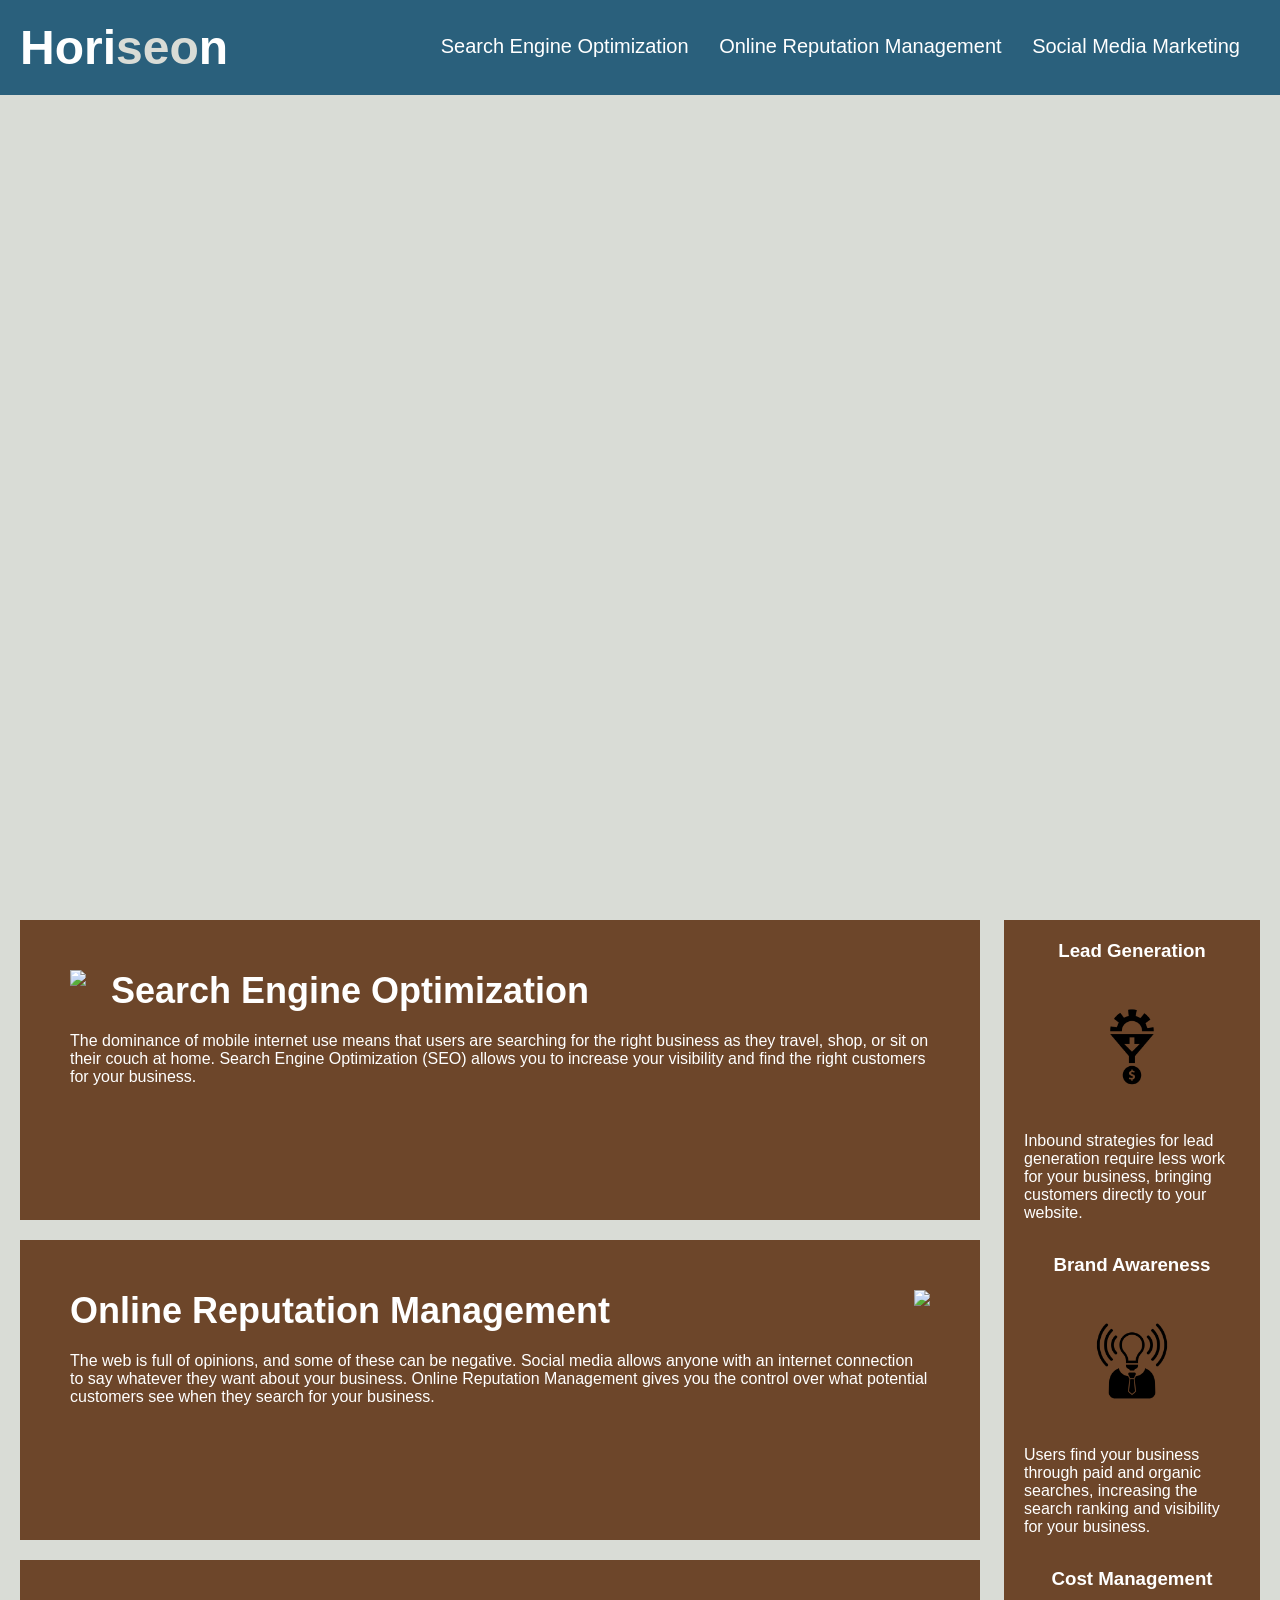
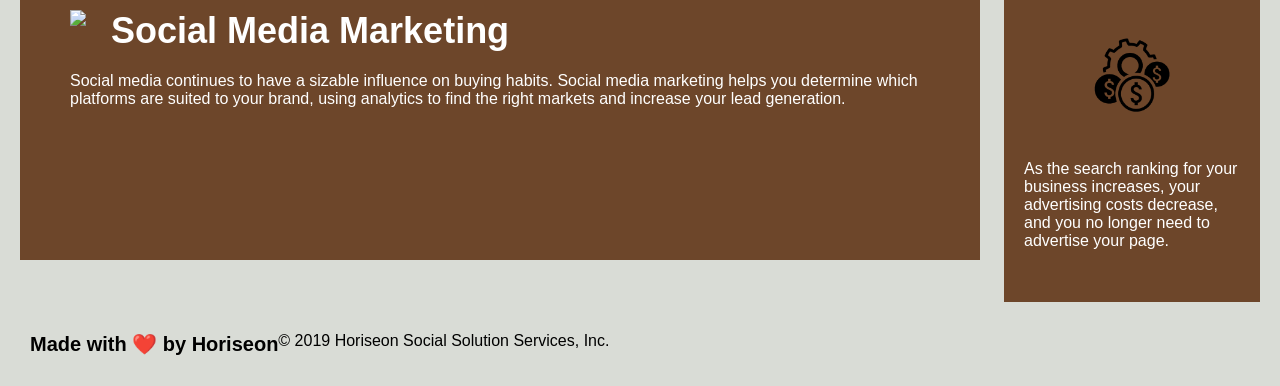
==== index.html @ 677a291e "fixed 1st challenge" ====
<!DOCTYPE html>
<html lang="en-us">

<head>
    <meta charset="UTF-8" />
    <link rel="stylesheet" href="./style.css">
    <title>website</title>
</head>

<body>
    <header class="header">
        <h1>Hori<span class="seo">seo</span>n</h1>
        <div>
            <ul>
                <li>
                    <a href="#search-engine-optimization">Search Engine Optimization</a>
                </li>
                <li>
                    <a href="#online-reputation-management">Online Reputation Management</a>
                </li>
                <li>
                    <a href="#social-media-marketing">Social Media Marketing</a>
                </li>
            </ul>
        </header>
    </div>
    <div class="hero"></div>
    <div class="content">
        <div class="search-engine-optimization">
            <img src="./search-engine-optimization.jpg" class="float-left" />
            <h2>Search Engine Optimization</h2>
            <p>
                The dominance of mobile internet use means that users are searching for the right business as they travel, shop, or sit on their couch at home. Search Engine Optimization (SEO) allows you to increase your visibility and find the right customers for your business.
            </p>
        </div>
        <div id="online-reputation-management" class="online-reputation-management">
            <img src="./online-reputation-management.jpg" class="float-right" />
            <h2>Online Reputation Management</h2>
            <p>
                The web is full of opinions, and some of these can be negative. Social media allows anyone with an internet connection to say whatever they want about your business. Online Reputation Management gives you the control over what potential customers see when they search for your business.
            </p>
        </div>
        <div id="social-media-marketing" class="social-media-marketing">
            <img src="./social-media-marketing.jpg" class="float-left" />
            <h2>Social Media Marketing</h2>
            <p>
                Social media continues to have a sizable influence on buying habits. Social media marketing helps you determine which platforms are suited to your brand, using analytics to find the right markets and increase your lead generation.
            </p>
        </div>
    </div>
    <div class="benefits">
        <div class="benefit-lead">
            <h3>Lead Generation</h3>
            <img src="./lead-generation.png" />
            <p>
                Inbound strategies for lead generation require less work for your business, bringing customers directly to your website.
            </p>
        </div>
        <div class="benefit-brand">
            <h3>Brand Awareness</h3>
            <img src="./brand-awareness.png" />
            <p>
                Users find your business through paid and organic searches, increasing the search ranking and visibility for your business.
            </p>
        </div>
        <div class="benefit-cost">
            <h3>Cost Management</h3>
            <img src="./cost-management.png" />
            <p>
                As the search ranking for your business increases, your advertising costs decrease, and you no longer need to advertise your page.
            </p>
        </div>
    </div>
    <div class="footer">
        <h2>Made with ❤️️ by Horiseon</h2>
        <p>
            &copy; 2019 Horiseon Social Solution Services, Inc.
        </p>
    </div>
</body>

</html>
---- style.css ----
* {
    box-sizing: border-box;
    padding: 0;
    margin: 0;
}

body {
    background-color: #d9dcd6;
    justify-content: flex-start;
    
}

.header {
    flex-wrap: wrap;
    min-width: 768px;
    padding: 20px;
    font-family: 'Trebuchet MS', 'Lucida Sans Unicode', 'Lucida Grande', 'Lucida Sans', Arial, sans-serif;
    background-color: #2a607c;
    color: #ffffff;
}

.header h1 {
    display: inline-block;
    font-size: 48px;
}

.header h1 .seo {
    color: #d9dcd6;
}

.header div {
    padding-top: 15px;
    margin-right: 20px;
    float: right;
    font-family: 'Gill Sans', 'Gill Sans MT', Calibri, 'Trebuchet MS', sans-serif;
    font-size: 20px;
}

.header div ul {
    list-style-type: none;
}

.header div ul li {
    display: inline-block;
    margin-left: 25px;
}

a {
    color: #ffffff;
    text-decoration: none;
}

p {
    font-size: 16px;
}

.hero {
    height: 800px;
    width: 100%;
    margin-bottom: 25px;
    background-image: url("./digital-marketing-meeting.jpg");
    background-size: cover;
    background-position: center;
}

.float-left {
    float: left;
    margin-right: 25px;
}

.float-right {
    float: right;
    margin-left: 25px;
}

.content {
    width: 75%;
    display: inline-block;
    margin-left: 20px;
    
}

.benefits {
    margin-right: 20px;
    padding: 20px;
    clear: both;
    float: right;
    width: 20%;
    height: 100%;
    font-family: 'Gill Sans', 'Gill Sans MT', Calibri, 'Trebuchet MS', sans-serif;
    background-color: #64391bea /*Change bg color*/;
}

.benefit-lead {
    margin-bottom: 32px;
    color: #ffffff;
}

.benefit-brand {
    margin-bottom: 32px;
    color: #ffffff;
}

.benefit-cost {
    margin-bottom: 32px;
    color: #ffffff;
}

.benefit-lead h3 {
    margin-bottom: 10px;
    text-align: center;
}

.benefit-brand h3 {
    margin-bottom: 10px;
    text-align: center;
}

.benefit-cost h3 {
    margin-bottom: 10px;
    text-align: center;
}

.benefit-lead img {
    display: block;
    margin: 10px auto;
    max-width: 150px;
}

.benefit-brand img {
    display: block;
    margin: 10px auto;
    max-width: 150px;
}

.benefit-cost img {
    display: block;
    margin: 10px auto;
    max-width: 150px;
}

.search-engine-optimization {
    margin-bottom: 20px;
    padding: 50px;
    height: 300px;
    font-family: 'Gill Sans', 'Gill Sans MT', Calibri, 'Trebuchet MS', sans-serif;
    background-color: #64391bea;
    color: #ffffff;
}

.online-reputation-management {
    margin-bottom: 20px;
    padding: 50px;
    height: 300px;
    font-family: 'Gill Sans', 'Gill Sans MT', Calibri, 'Trebuchet MS', sans-serif;
    background-color: #64391bea;
    color: #ffffff;
}

.social-media-marketing {
    margin-bottom: 20px;
    padding: 50px;
    height: 300px;
    font-family: 'Gill Sans', 'Gill Sans MT', Calibri, 'Trebuchet MS', sans-serif;
    background-color: #64391bea;
    color: #ffffff;
}

.search-engine-optimization img {
    max-height: 200px;
}

.online-reputation-management img {
    max-height: 200px;
}

.social-media-marketing img {
    max-height: 200px;
}

.search-engine-optimization h2 {
    margin-bottom: 20px;
    font-size: 36px;
}

.online-reputation-management h2 {
    margin-bottom: 20px;
    font-size: 36px;
}

.social-media-marketing h2 {
    margin-bottom: 20px;
    font-size: 36px;
}

.footer {
    padding: 30px;
    clear: both;
    font-family: 'Trebuchet MS', 'Lucida Sans Unicode', 'Lucida Grande', 'Lucida Sans', Arial, sans-serif;
    text-align: center;
    display: flex;
}

.footer h2 {
    font-size: 20px;
}
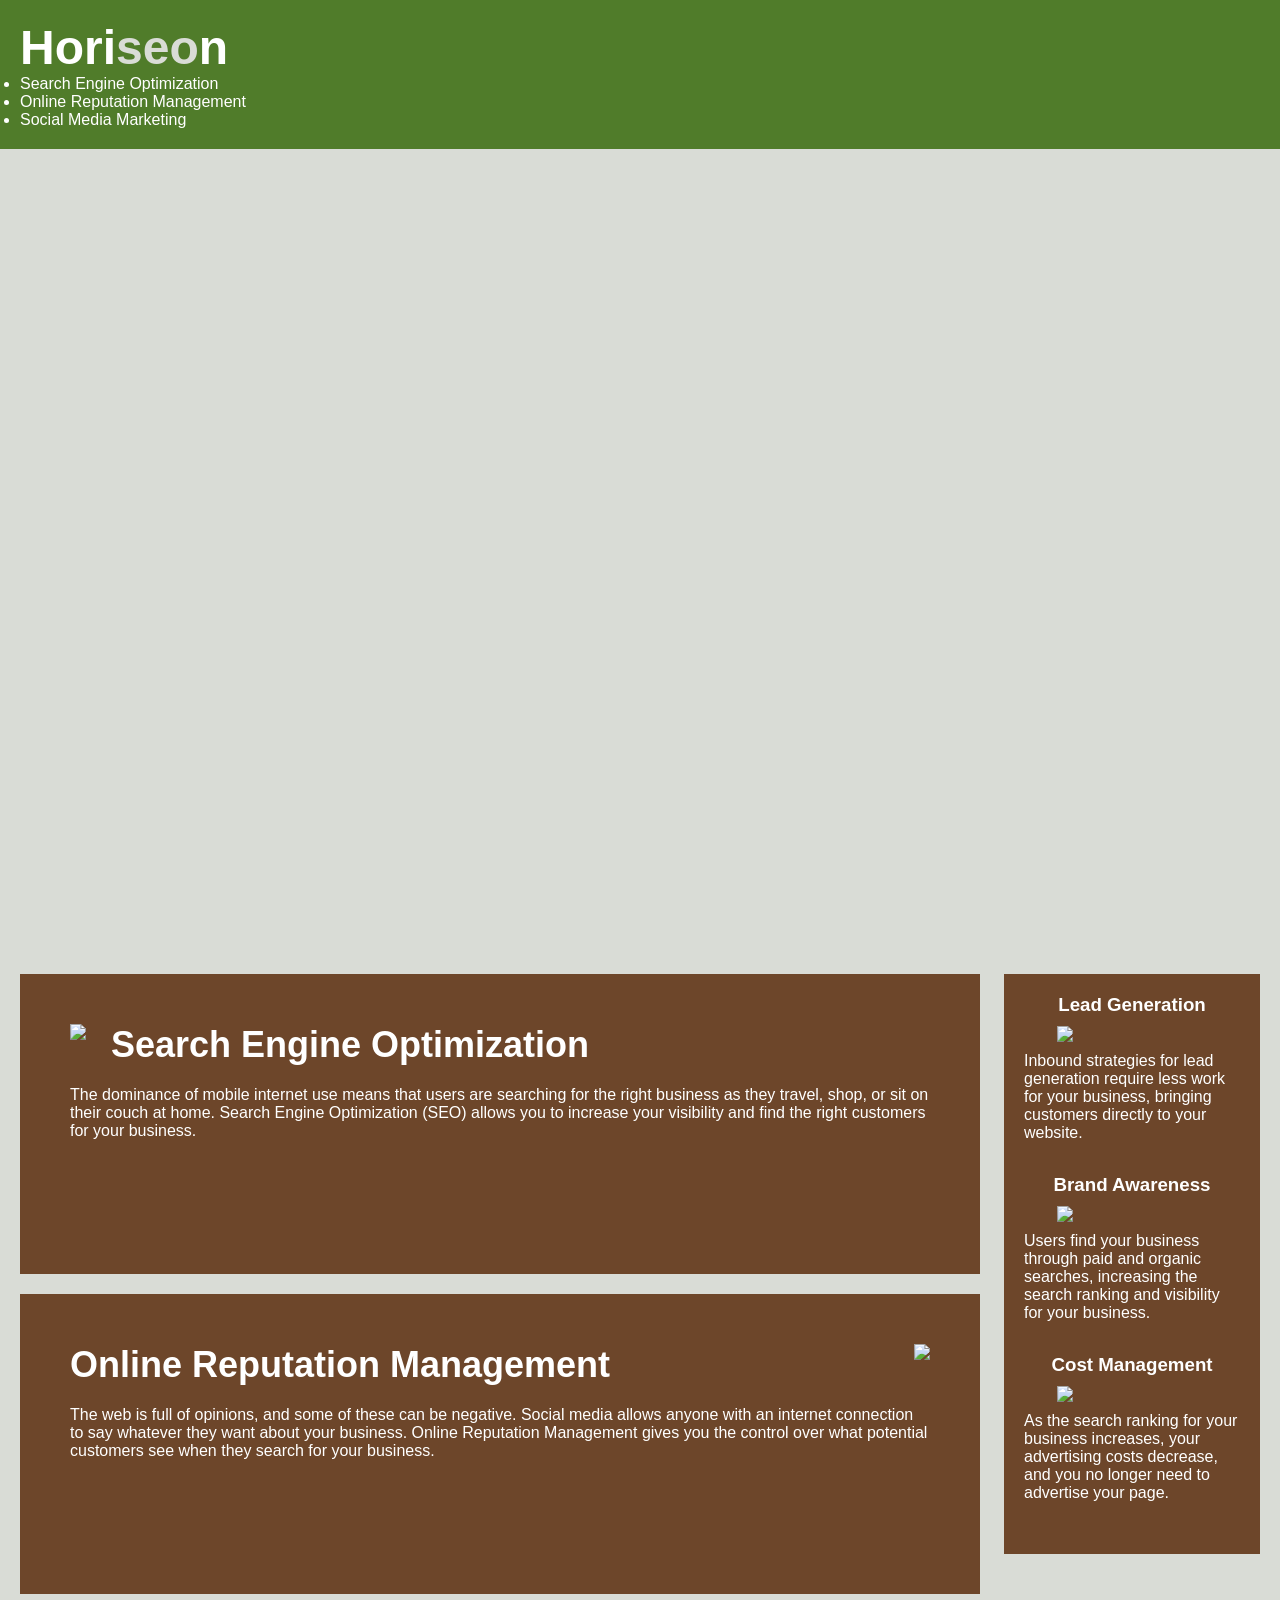
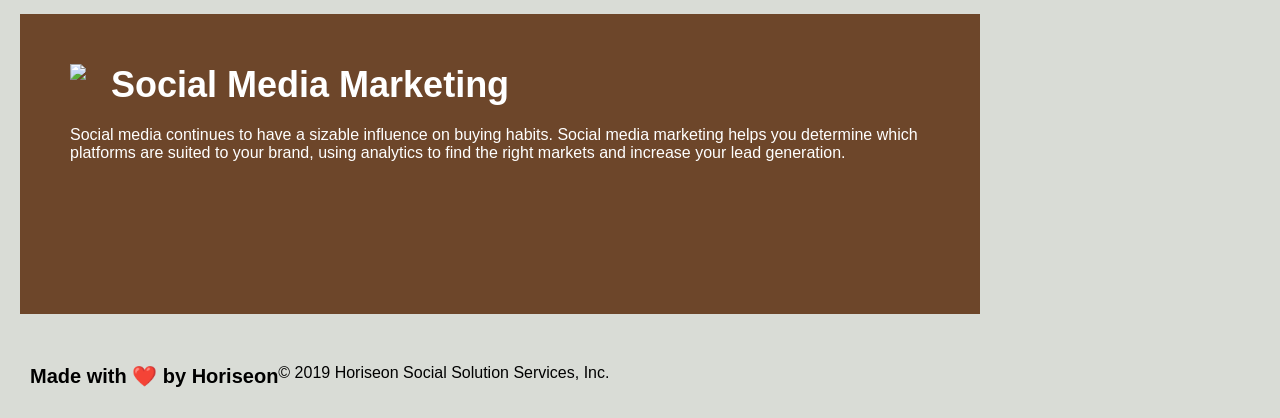
==== commit 2e7b74c6: "readme" ====
--- a/index.html
+++ b/index.html
@@ -1,16 +1,14 @@
 <!DOCTYPE html>
 <html lang="en-us">
-
 <head>
     <meta charset="UTF-8" />
-    <link rel="stylesheet" href="./style.css">
-    <title>website</title>
+    <link rel="stylesheet" href="style.css">
+    <title>Horiseon</title>
 </head>
-
 <body>
     <header class="header">
         <h1>Hori<span class="seo">seo</span>n</h1>
-        <div>
+        <article>
             <ul>
                 <li>
                     <a href="#search-engine-optimization">Search Engine Optimization</a>
@@ -22,61 +20,60 @@
                     <a href="#social-media-marketing">Social Media Marketing</a>
                 </li>
             </ul>
-        </header>
-    </div>
+        </article>
+    </header>
     <div class="hero"></div>
-    <div class="content">
-        <div class="search-engine-optimization">
-            <img src="./search-engine-optimization.jpg" class="float-left" />
+    <content class="content">
+        <article class="search-engine-optimization">
+            <img src="./images/search-engine-optimization.jpg" class="float-left" />
             <h2>Search Engine Optimization</h2>
             <p>
                 The dominance of mobile internet use means that users are searching for the right business as they travel, shop, or sit on their couch at home. Search Engine Optimization (SEO) allows you to increase your visibility and find the right customers for your business.
             </p>
-        </div>
-        <div id="online-reputation-management" class="online-reputation-management">
-            <img src="./online-reputation-management.jpg" class="float-right" />
+        </article>
+        <article id="online-reputation-management" class="online-reputation-management">
+            <img src="./images/online-reputation-management.jpg" class="float-right" />
             <h2>Online Reputation Management</h2>
             <p>
                 The web is full of opinions, and some of these can be negative. Social media allows anyone with an internet connection to say whatever they want about your business. Online Reputation Management gives you the control over what potential customers see when they search for your business.
             </p>
-        </div>
-        <div id="social-media-marketing" class="social-media-marketing">
-            <img src="./social-media-marketing.jpg" class="float-left" />
+        </article>
+        <article id="social-media-marketing" class="social-media-marketing">
+            <img src="./images/social-media-marketing.jpg" class="float-left" />
             <h2>Social Media Marketing</h2>
             <p>
                 Social media continues to have a sizable influence on buying habits. Social media marketing helps you determine which platforms are suited to your brand, using analytics to find the right markets and increase your lead generation.
             </p>
-        </div>
-    </div>
-    <div class="benefits">
-        <div class="benefit-lead">
+        </article>
+    </content>
+    <benefits class="benefits">
+        <article class="benefit-lead">
             <h3>Lead Generation</h3>
-            <img src="./lead-generation.png" />
+            <img src="./images/lead-generation.png" />
             <p>
                 Inbound strategies for lead generation require less work for your business, bringing customers directly to your website.
             </p>
-        </div>
-        <div class="benefit-brand">
+        </article>
+        <article class="benefit-brand">
             <h3>Brand Awareness</h3>
-            <img src="./brand-awareness.png" />
+            <img src="./images/brand-awareness.png" />
             <p>
                 Users find your business through paid and organic searches, increasing the search ranking and visibility for your business.
             </p>
-        </div>
-        <div class="benefit-cost">
+        </article>
+        <article class="benefit-cost">
             <h3>Cost Management</h3>
-            <img src="./cost-management.png" />
+            <img src="./images/cost-management.png" />
             <p>
                 As the search ranking for your business increases, your advertising costs decrease, and you no longer need to advertise your page.
             </p>
-        </div>
-    </div>
-    <div class="footer">
+        </article>
+    </benefits>
+    <footer class="footer">
         <h2>Made with ❤️️ by Horiseon</h2>
         <p>
             &copy; 2019 Horiseon Social Solution Services, Inc.
         </p>
-    </div>
+    </footer>
 </body>
-
 </html>
--- a/style.css
+++ b/style.css
@@ -15,7 +15,7 @@
     min-width: 768px;
     padding: 20px;
     font-family: 'Trebuchet MS', 'Lucida Sans Unicode', 'Lucida Grande', 'Lucida Sans', Arial, sans-serif;
-    background-color: #2a607c;
+    background-color: #507c2a;
     color: #ffffff;
 }
 
@@ -58,7 +58,7 @@
     height: 800px;
     width: 100%;
     margin-bottom: 25px;
-    background-image: url("./digital-marketing-meeting.jpg");
+    background-image: url("./images/digital-marketing-meeting.jpg");
     background-size: cover;
     background-position: center;
 }
@@ -88,7 +88,7 @@
     width: 20%;
     height: 100%;
     font-family: 'Gill Sans', 'Gill Sans MT', Calibri, 'Trebuchet MS', sans-serif;
-    background-color: #64391bea /*Change bg color*/;
+    background-color: #64391bea;
 }
 
 .benefit-lead {
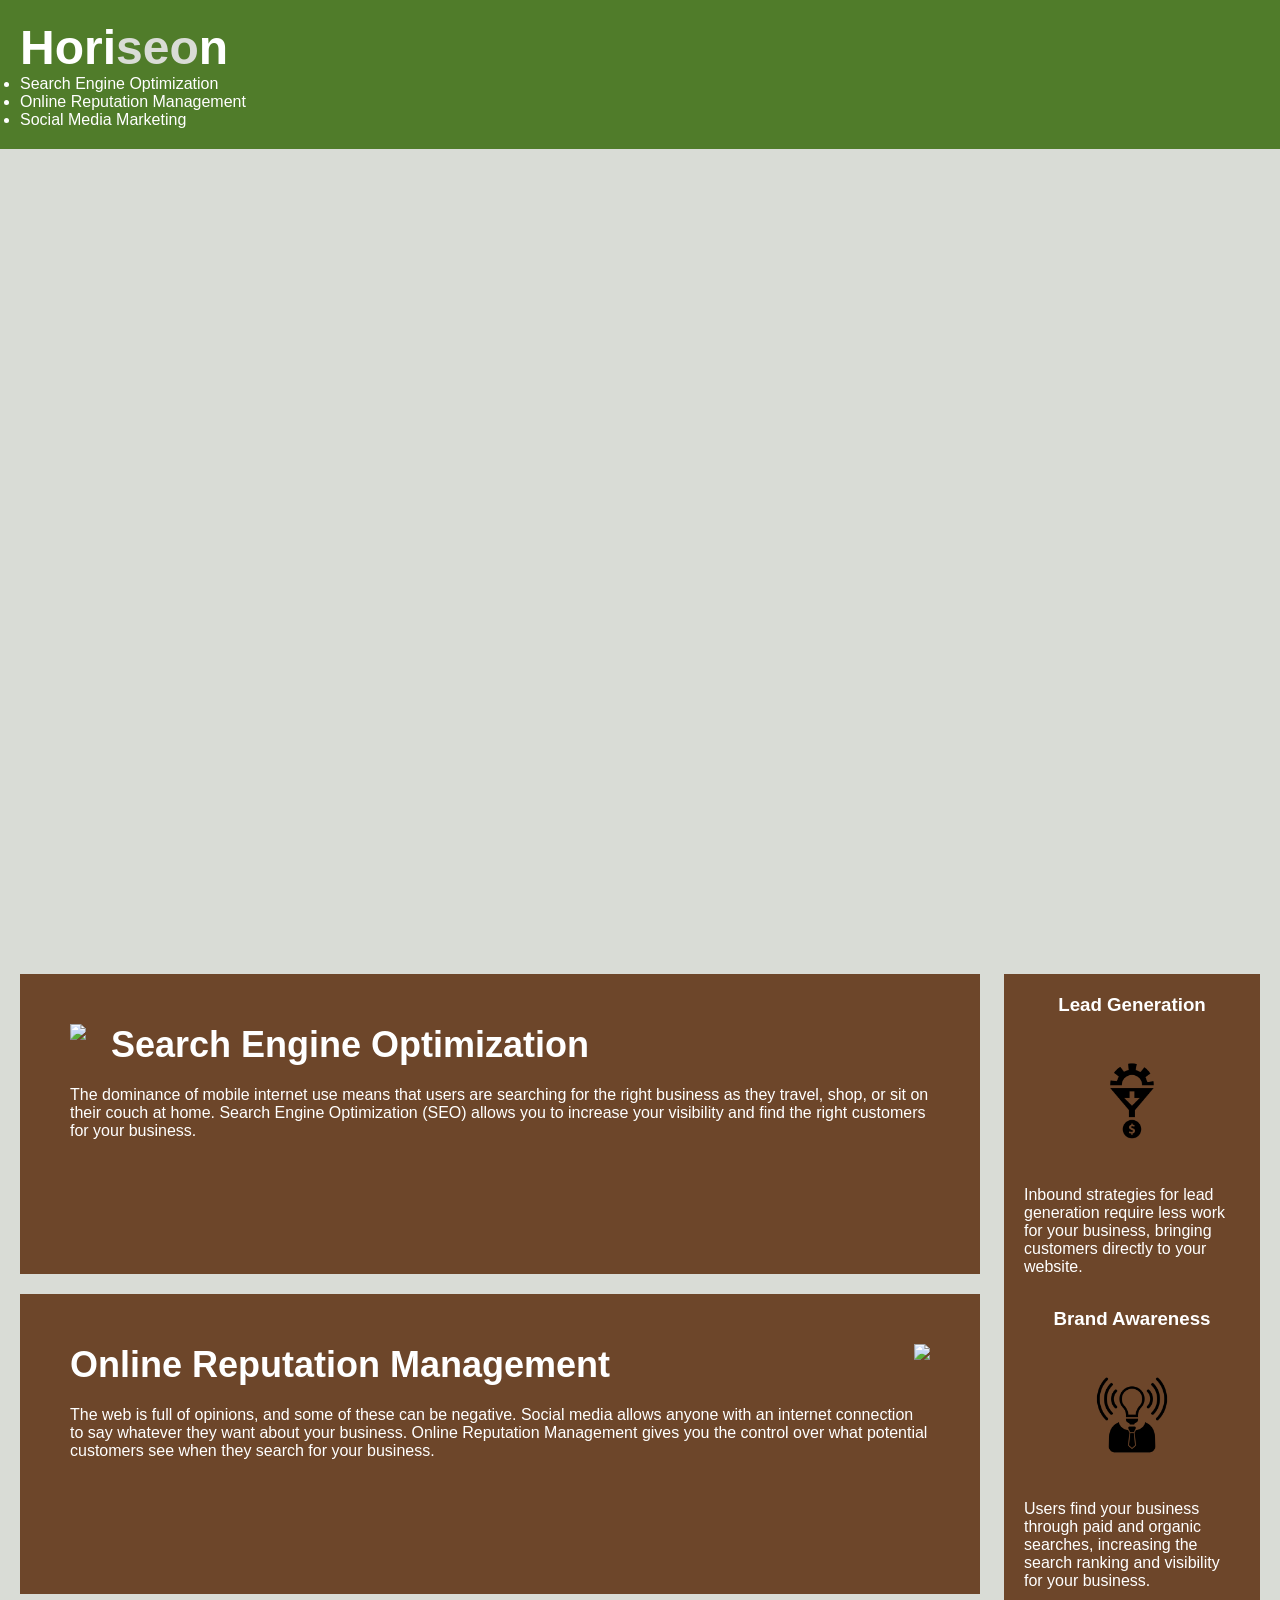
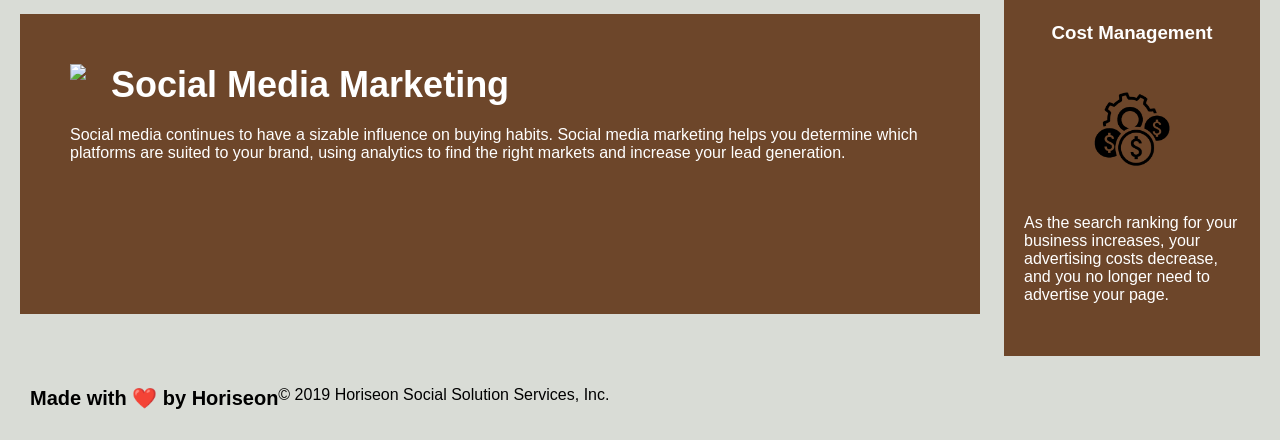
==== commit 2062c56b: "imgs" ====
--- a/index.html
+++ b/index.html
@@ -25,21 +25,21 @@
     <div class="hero"></div>
     <content class="content">
         <article class="search-engine-optimization">
-            <img src="./images/search-engine-optimization.jpg" class="float-left" />
+            <img src="./assets/images/search-engine-optimization.jpg" class="float-left" />
             <h2>Search Engine Optimization</h2>
             <p>
                 The dominance of mobile internet use means that users are searching for the right business as they travel, shop, or sit on their couch at home. Search Engine Optimization (SEO) allows you to increase your visibility and find the right customers for your business.
             </p>
         </article>
         <article id="online-reputation-management" class="online-reputation-management">
-            <img src="./images/online-reputation-management.jpg" class="float-right" />
+            <img src="./assets/images/online-reputation-management.jpg" class="float-right" />
             <h2>Online Reputation Management</h2>
             <p>
                 The web is full of opinions, and some of these can be negative. Social media allows anyone with an internet connection to say whatever they want about your business. Online Reputation Management gives you the control over what potential customers see when they search for your business.
             </p>
         </article>
         <article id="social-media-marketing" class="social-media-marketing">
-            <img src="./images/social-media-marketing.jpg" class="float-left" />
+            <img src="./assets/images/social-media-marketing.jpg" class="float-left" />
             <h2>Social Media Marketing</h2>
             <p>
                 Social media continues to have a sizable influence on buying habits. Social media marketing helps you determine which platforms are suited to your brand, using analytics to find the right markets and increase your lead generation.
@@ -49,21 +49,21 @@
     <benefits class="benefits">
         <article class="benefit-lead">
             <h3>Lead Generation</h3>
-            <img src="./images/lead-generation.png" />
+            <img src="./assets/images/lead-generation.png" />
             <p>
                 Inbound strategies for lead generation require less work for your business, bringing customers directly to your website.
             </p>
         </article>
         <article class="benefit-brand">
             <h3>Brand Awareness</h3>
-            <img src="./images/brand-awareness.png" />
+            <img src="./assets/images/brand-awareness.png" />
             <p>
                 Users find your business through paid and organic searches, increasing the search ranking and visibility for your business.
             </p>
         </article>
         <article class="benefit-cost">
             <h3>Cost Management</h3>
-            <img src="./images/cost-management.png" />
+            <img src="./assets/images/cost-management.png" />
             <p>
                 As the search ranking for your business increases, your advertising costs decrease, and you no longer need to advertise your page.
             </p>
--- a/style.css
+++ b/style.css
@@ -58,7 +58,7 @@
     height: 800px;
     width: 100%;
     margin-bottom: 25px;
-    background-image: url("./images/digital-marketing-meeting.jpg");
+    background-image: url("./assets/images/digital-marketing-meeting.jpg");
     background-size: cover;
     background-position: center;
 }
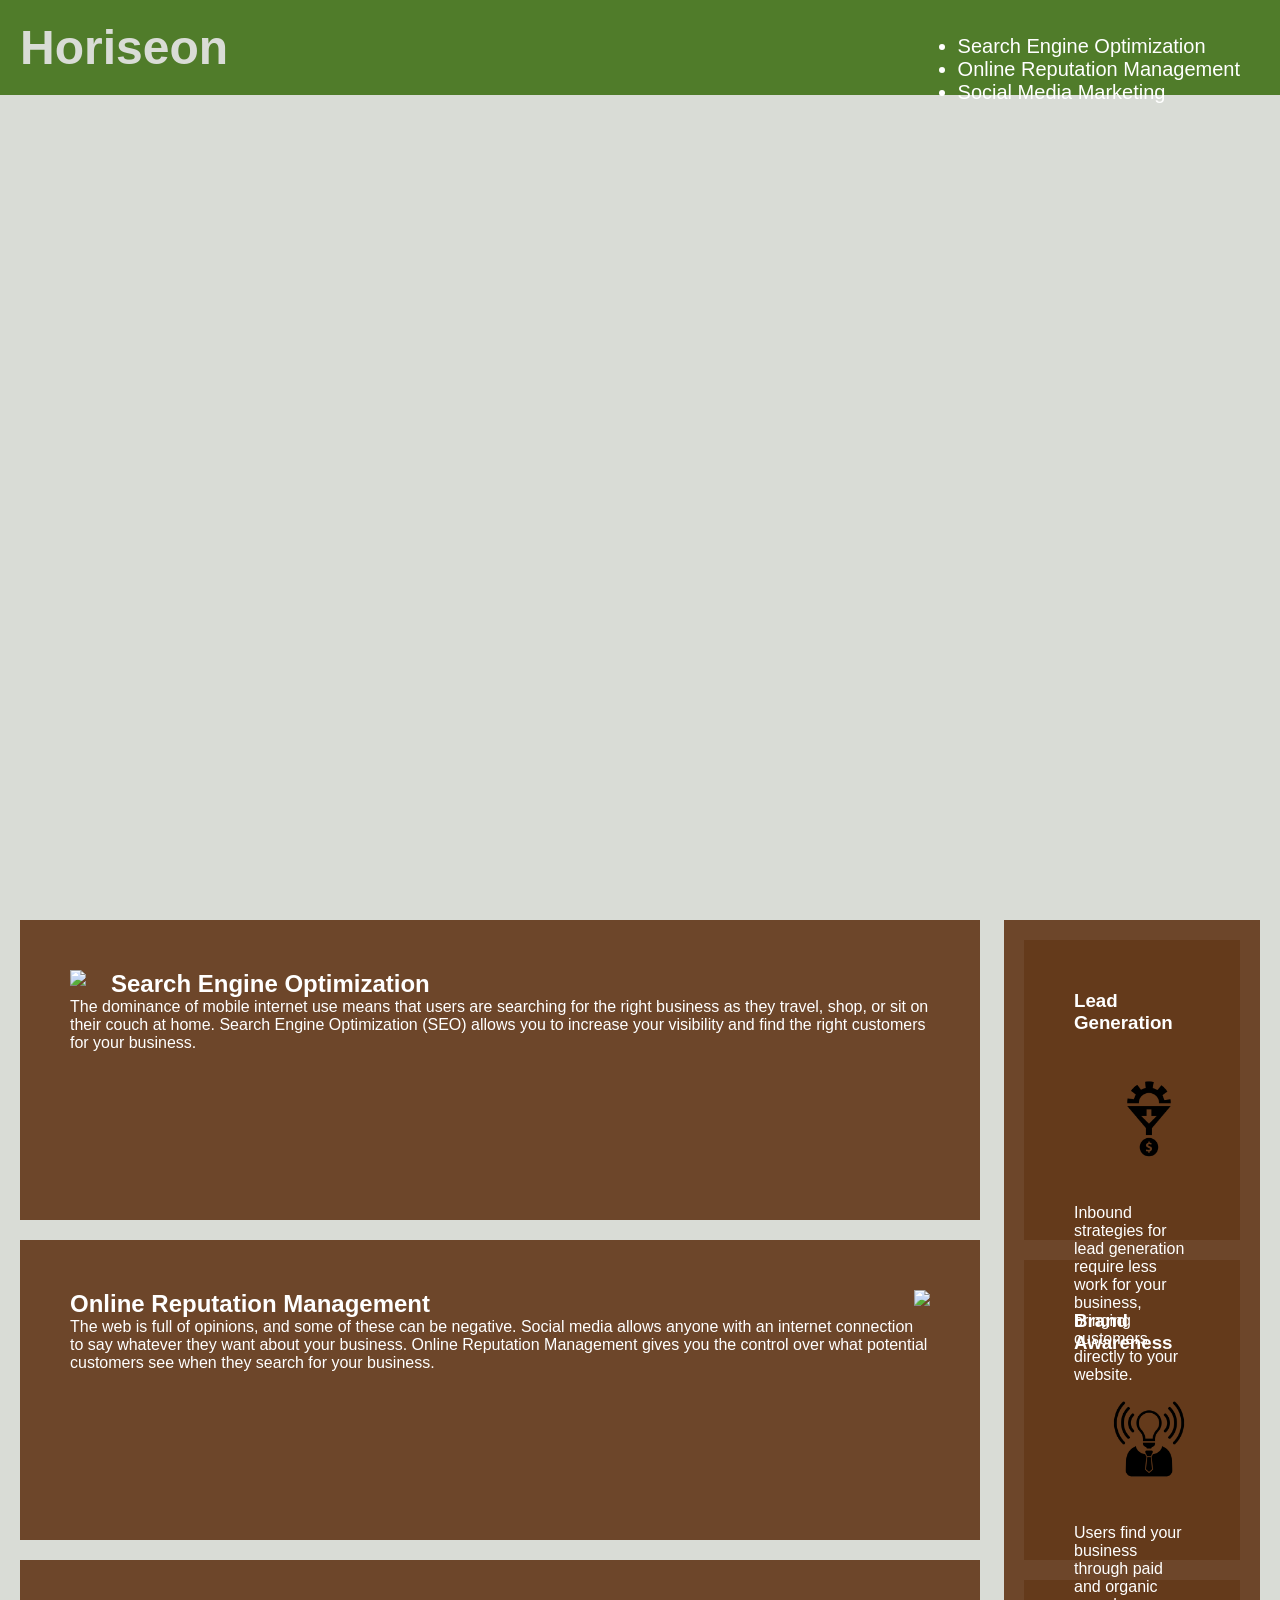
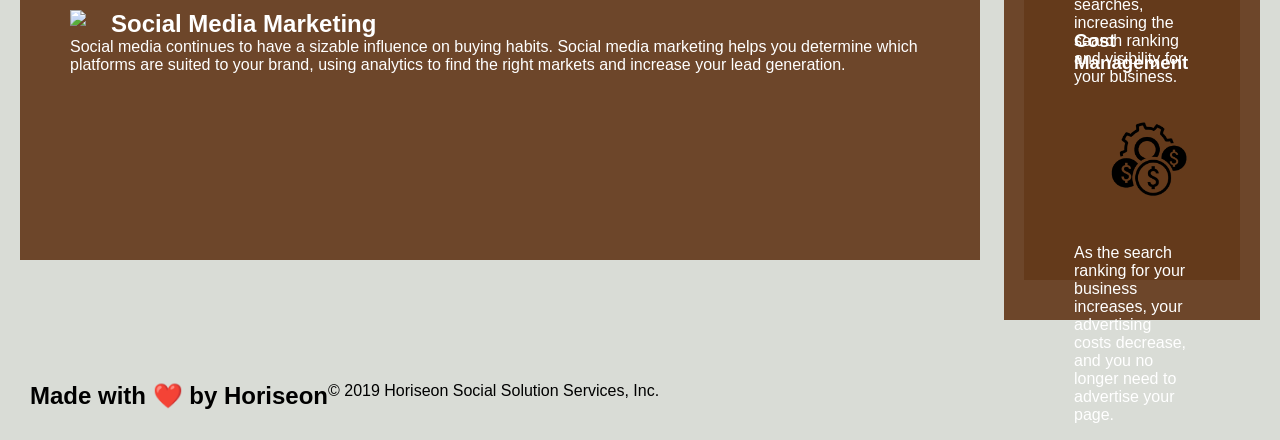
==== commit 3bb1bd39: "code adjustment" ====
--- a/index.html
+++ b/index.html
@@ -7,8 +7,8 @@
 </head>
 <body>
     <header class="header">
-        <h1>Hori<span class="seo">seo</span>n</h1>
-        <article>
+        <h1 class="seo">Horiseon</h1>
+        <nav>
             <ul>
                 <li>
                     <a href="#search-engine-optimization">Search Engine Optimization</a>
@@ -20,26 +20,26 @@
                     <a href="#social-media-marketing">Social Media Marketing</a>
                 </li>
             </ul>
-        </article>
+        </nav>
     </header>
     <div class="hero"></div>
     <content class="content">
-        <article class="search-engine-optimization">
-            <img src="./assets/images/search-engine-optimization.jpg" class="float-left" />
+        <article>
+            <img src="./images/search-engine-optimization.jpg" class="float-left" />
             <h2>Search Engine Optimization</h2>
             <p>
                 The dominance of mobile internet use means that users are searching for the right business as they travel, shop, or sit on their couch at home. Search Engine Optimization (SEO) allows you to increase your visibility and find the right customers for your business.
             </p>
         </article>
-        <article id="online-reputation-management" class="online-reputation-management">
-            <img src="./assets/images/online-reputation-management.jpg" class="float-right" />
+        <article>
+            <img src="./images/online-reputation-management.jpg" class="float-right" />
             <h2>Online Reputation Management</h2>
             <p>
                 The web is full of opinions, and some of these can be negative. Social media allows anyone with an internet connection to say whatever they want about your business. Online Reputation Management gives you the control over what potential customers see when they search for your business.
             </p>
         </article>
         <article id="social-media-marketing" class="social-media-marketing">
-            <img src="./assets/images/social-media-marketing.jpg" class="float-left" />
+            <img src="./images/social-media-marketing.jpg" class="float-left" />
             <h2>Social Media Marketing</h2>
             <p>
                 Social media continues to have a sizable influence on buying habits. Social media marketing helps you determine which platforms are suited to your brand, using analytics to find the right markets and increase your lead generation.
@@ -47,23 +47,23 @@
         </article>
     </content>
     <benefits class="benefits">
-        <article class="benefit-lead">
+        <article>
             <h3>Lead Generation</h3>
-            <img src="./assets/images/lead-generation.png" />
+            <img src="./images/lead-generation.png" />
             <p>
                 Inbound strategies for lead generation require less work for your business, bringing customers directly to your website.
             </p>
         </article>
-        <article class="benefit-brand">
+        <article>
             <h3>Brand Awareness</h3>
-            <img src="./assets/images/brand-awareness.png" />
+            <img src="./images/brand-awareness.png" />
             <p>
                 Users find your business through paid and organic searches, increasing the search ranking and visibility for your business.
             </p>
         </article>
-        <article class="benefit-cost">
+        <article>
             <h3>Cost Management</h3>
-            <img src="./assets/images/cost-management.png" />
+            <img src="./images/cost-management.png" />
             <p>
                 As the search ranking for your business increases, your advertising costs decrease, and you no longer need to advertise your page.
             </p>
--- a/style.css
+++ b/style.css
@@ -10,7 +10,7 @@
     
 }
 
-.header {
+header {
     flex-wrap: wrap;
     min-width: 768px;
     padding: 20px;
@@ -19,16 +19,13 @@
     color: #ffffff;
 }
 
-.header h1 {
+h1 {
     display: inline-block;
     font-size: 48px;
-}
-
-.header h1 .seo {
     color: #d9dcd6;
 }
 
-.header div {
+nav {
     padding-top: 15px;
     margin-right: 20px;
     float: right;
@@ -36,11 +33,11 @@
     font-size: 20px;
 }
 
-.header div ul {
+.ul {
     list-style-type: none;
 }
 
-.header div ul li {
+.li {
     display: inline-block;
     margin-left: 25px;
 }
@@ -58,7 +55,7 @@
     height: 800px;
     width: 100%;
     margin-bottom: 25px;
-    background-image: url("./assets/images/digital-marketing-meeting.jpg");
+    background-image: url("./images/digital-marketing-meeting.jpg");
     background-size: cover;
     background-position: center;
 }
@@ -89,57 +86,28 @@
     height: 100%;
     font-family: 'Gill Sans', 'Gill Sans MT', Calibri, 'Trebuchet MS', sans-serif;
     background-color: #64391bea;
-}
-
-.benefit-lead {
     margin-bottom: 32px;
     color: #ffffff;
 }
 
-.benefit-brand {
-    margin-bottom: 32px;
-    color: #ffffff;
-}
-
-.benefit-cost {
-    margin-bottom: 32px;
-    color: #ffffff;
-}
-
-.benefit-lead h3 {
+.h3 {
     margin-bottom: 10px;
     text-align: center;
 }
 
-.benefit-brand h3 {
-    margin-bottom: 10px;
-    text-align: center;
+.h2 {
+    margin-bottom: 20px;
+    font-size: 36px;
 }
 
-.benefit-cost h3 {
-    margin-bottom: 10px;
-    text-align: center;
-}
-
-.benefit-lead img {
+.benefits img {
     display: block;
     margin: 10px auto;
     max-width: 150px;
 }
 
-.benefit-brand img {
-    display: block;
-    margin: 10px auto;
-    max-width: 150px;
-}
 
-.benefit-cost img {
-    display: block;
-    margin: 10px auto;
-    max-width: 150px;
-}
-
-.search-engine-optimization {
+article {
     margin-bottom: 20px;
     padding: 50px;
     height: 300px;
@@ -148,59 +116,16 @@
     color: #ffffff;
 }
 
-.online-reputation-management {
-    margin-bottom: 20px;
-    padding: 50px;
-    height: 300px;
-    font-family: 'Gill Sans', 'Gill Sans MT', Calibri, 'Trebuchet MS', sans-serif;
-    background-color: #64391bea;
-    color: #ffffff;
-}
 
-.social-media-marketing {
-    margin-bottom: 20px;
-    padding: 50px;
-    height: 300px;
-    font-family: 'Gill Sans', 'Gill Sans MT', Calibri, 'Trebuchet MS', sans-serif;
-    background-color: #64391bea;
-    color: #ffffff;
-}
-
-.search-engine-optimization img {
+.content img {
     max-height: 200px;
 }
 
-.online-reputation-management img {
-    max-height: 200px;
-}
 
-.social-media-marketing img {
-    max-height: 200px;
-}
-
-.search-engine-optimization h2 {
-    margin-bottom: 20px;
-    font-size: 36px;
-}
-
-.online-reputation-management h2 {
-    margin-bottom: 20px;
-    font-size: 36px;
-}
-
-.social-media-marketing h2 {
-    margin-bottom: 20px;
-    font-size: 36px;
-}
-
-.footer {
+footer {
     padding: 30px;
     clear: both;
     font-family: 'Trebuchet MS', 'Lucida Sans Unicode', 'Lucida Grande', 'Lucida Sans', Arial, sans-serif;
     text-align: center;
     display: flex;
 }
-
-.footer h2 {
-    font-size: 20px;
-}
